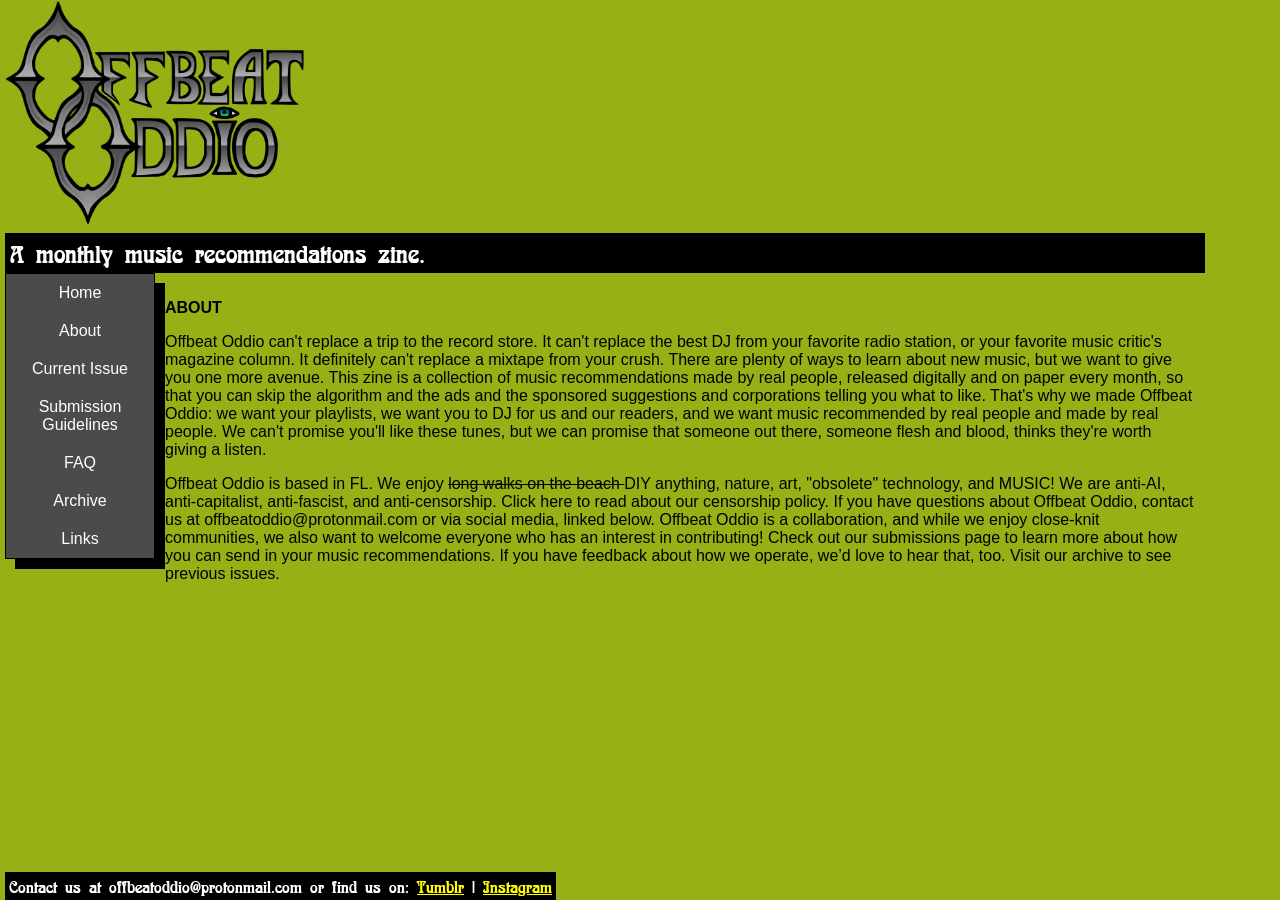
==== about.html @ f64ba21b "Update about.html" ====
<!DOCTYPE html>
<html>
 	<head> 
		<meta charset="utf-8">
		<meta name="viewport" content="width=device-width, initial-scale=1">
		<title> Offbeat Oddio </title> 
		<link rel="icon" type="image/x-icon" href="Offbeat Oddio Logo Mini.png">
		<link rel="stylesheet" href="styles.css">
	</head>
	<body>
	


	<div class="box">
		<h1><a href="/"><img src="Offbeat Oddio Logo.png" alt="Offbeat Oddio Logo" width=300></a></h1>
		<h2>A monthly music recommendations zine.</h2>
		<nav class="vertical-nav">
			<center>
			<div class="nav-links">
			<ul>	
				<li><a href="/">Home</a></li>
				<li><a href="/about">About</a></li>
				<li><a href="/issue">Current Issue</a></li>
				<li><a href="/submissions">Submission Guidelines</a></li>
				<li><a href="/faq">FAQ</a></li>
				<li><a href="/archive">Archive</a></li>
				<li><a href="/links">Links</a></li>
			</ul>
			</div>
			</center>
		</nav>
		<main>
			<p><b>ABOUT</b></p>
			<p>Offbeat Oddio can't replace a trip to the record store. It can't replace the best DJ from your favorite radio station, or your favorite music critic's magazine column. It definitely can't replace a mixtape from your crush. There are plenty of ways to learn about new music, but we want to give you one more avenue. This zine is a collection of music recommendations made by real people, released digitally and on paper every month, so that you can skip the algorithm and the ads and the sponsored suggestions and corporations telling you what to like. That's why we made Offbeat Oddio: we want your playlists, we want you to DJ for us and our readers, and we want music recommended by real people and made by real people. We can't promise you'll like these tunes, but we can promise that someone out there, someone flesh and blood, thinks they're worth giving a listen.</p> 
<p>Offbeat Oddio is based in FL. We enjoy <s> long walks on the beach </s> DIY anything, nature, art, "obsolete" technology, and MUSIC! We are anti-AI, anti-capitalist, anti-fascist, and anti-censorship. Click here to read about our censorship policy. If you have questions about Offbeat Oddio, contact us at offbeatoddio@protonmail.com or via social media, linked below. 
Offbeat Oddio is a collaboration, and while we enjoy close-knit communities, we also want to welcome everyone who has an interest in contributing! Check out our submissions page to learn more about how you can send in your music recommendations. If you have feedback about how we operate, we’d love to hear that, too. Visit our archive to see previous issues. 
		  </p>
		</main>
		<footer>Contact us at offbeatoddio@protonmail.com or find us on:
		<a href="https://offbeatoddio.tumblr.com"target="_blank"rel=”noopener noreferrer“>Tumblr</a> |
		<a href="https://www.instagram.com/offbeatoddio/"target="_blank"rel=”noopener noreferrer“>Instagram</a>
		</footer>
	</div>
	</body>

</html>
---- styles.css ----
body { 
	background-color: #97B015;
	cursor:url("[data-uri]"), auto;
	margin: 0px;
}

@font-face {
  font-family: AidanThinBold;
  src: url(aidan-thin-bold.ttf);
}

.box { 
	max-width: 1200px;
	margin: 1px 5px;
	display: grid; 
	grid-gap: 0px;
	font-family: "Arial", sans-serif;
}

/* header, h1, h2, nav, main {	
	border: black 1px solid;
} */

h1 {
	padding-top: 0px;
	padding-bottom: 0px;
	margin: 0;
	width: 150px;
	grid-row: 1 / 2; 
	grid-column: 1 / 2; 
}

.player {
	grid-row: 1 / 2; 
	grid-column: 2 / 3;
	justify-content: right;
	border: none;
    width: 50%;
    height: 75px;
    z-index: 1000;
}

h2 {
	background-color: black;
	color: white;
	padding: 5px;
	margin: 0;
	grid-row: 2 / 3;
	grid-column: 1/3; 
	font-family: AidanThinBold; 
}

nav { 
	position: sticky;
	top: 0;
	grid-row: 3 / 4;
	grid-column: 1 / 2;
	height: max-content;
	display: block;
	box-shadow: 10px 10px ;
	border: black 1px solid;
}

.extras {
	grid-row:4/5;
	grid-column: 1/2;
	padding: 10px;
	position: relative;
	top: 20px;
}

.vertical-nav {
	transition: background-color 0.3s;
    width: 150px;
    background-color: #4B4B4B;
}

.nav-links ul {
	text-decoration: none;
	list-style-type: none;
	margin: 0;
	padding: 0;
	 justify-content: center;
}

.nav-links li a {
    display: inline-block;
    color: #fff;
    text-decoration: none;
    padding: 10px;
	transition: background-color 0.3s;
}

.nav-links li a:hover {
    background-color: #4400FF;
	width: 145px;
}


main { 
	padding: 10px;
	grid-row: 3 / 5;
	grid-column: 2 / 3;
	height: max-content;
}

footer {
	grid-row: 5 / 6;
	grid-column: 1 / 3;
	position: fixed; 
	bottom: 0;
	background-color: black;
	color: white;
	font-family: AidanThinBold; 
	padding: 4px;
	margin: 0px;
}

footer a {
	color: yellow;
}

.sub-rules {
	list-style-type: square;
}

.sub-rules ul {
	margin: 10px;
	list-style-type: square;
}

.sub-suggestions {
	list-style-type: square;
}

.sub-suggestions ul {
	margin: 10px;
	list-style-type: square;
}

::selection {
  color: white;
  background: #F23000;
}

* {box-sizing:border-box}

/* Slideshow container */
.slideshow-container {
  max-width: 350px;
  position: relative;
  margin: auto;
}

/* Hide the images by default */
.mySlides {
  display: none;
	margin: 0 auto;
	justify-content: center;
}

/* Next & previous buttons */
.prev, .next {
  cursor: pointer;
  position: absolute;
  top: 50%;
  width: auto;
  margin-top: -22px;
  padding: 16px;
  color: white;
  font-weight: bold;
  font-size: 18px;
  transition: 0.6s ease;
  border-radius: 0 3px 3px 0;
  user-select: none;
}

/* Position the "next button" to the right */
.next {
  right: 0;
  border-radius: 3px 0 0 3px;
}

/* On hover, add a black background color with a little bit see-through */
.prev:hover, .next:hover {
  background-color: rgba(0,0,0,0.8);
}

/* Caption text */
.text {
  color: #f2f2f2;
  font-size: 15px;
  padding: 8px 12px;
  position: absolute;
  bottom: 8px;
  width: 100%;
  text-align: center;
}

/* Number text (1/3 etc) */
.numbertext {
  color: #f2f2f2;
  font-size: 12px;
  padding: 8px 12px;
  position: absolute;
  top: 0;
}

/* The dots/bullets/indicators */
.dot {
  cursor: pointer;
  height: 15px;
  width: 15px;
  margin: 0 2px;
  background-color: #bbb;
  border-radius: 50%;
  display: inline-block;
  transition: background-color 0.6s ease;
}

.active, .dot:hover {
  background-color: #717171;
}

/* Fading animation */
.fade {
  animation-name: fade;
  animation-duration: 0.5s;
}

@keyframes fade {
  from {opacity: .4}
  to {opacity: 1}
}
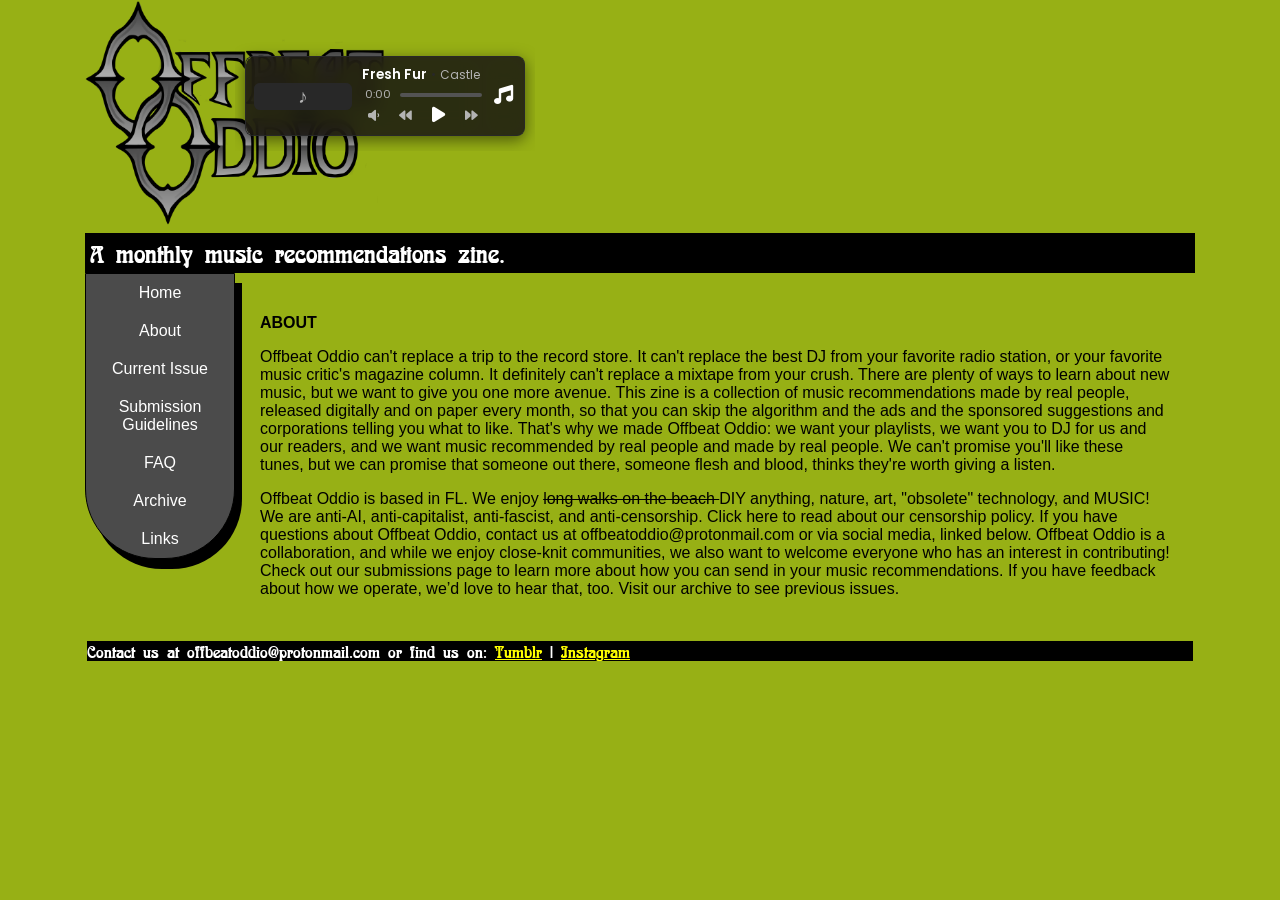
==== commit 4d5789ae: "Update about.html" ====
--- a/about.html
+++ b/about.html
@@ -13,6 +13,11 @@
 
 	<div class="box">
 		<h1><a href="/"><img src="Offbeat Oddio Logo.png" alt="Offbeat Oddio Logo" width=300></a></h1>
+
+		<div class="player">
+		<iframe src="/music_player.html" title="Music Player" frameborder="0"></iframe>
+		</div>
+		
 		<h2>A monthly music recommendations zine.</h2>
 		<nav class="vertical-nav">
 			<center>
--- a/styles.css
+++ b/styles.css
@@ -57,16 +57,22 @@
 	grid-column: 1 / 2;
 	height: max-content;
 	display: block;
-	box-shadow: 10px 10px ;
+	box-shadow: 7px 10px;
 	border: black 1px solid;
+	border-radius: 0px 0px 70px 70px; 
 }
 
 .extras {
 	grid-row:4/5;
 	grid-column: 1/2;
-	padding: 10px;
-	position: relative;
-	top: 20px;
+}
+
+.kofi {
+	background-color: FireBrick; 
+	color: white;
+	border: black 1px solid; 
+	box-shadow: 7px 10px; 
+	border-radius: 25px;
 }
 
 .vertical-nav {
@@ -98,22 +104,28 @@
 
 
 main { 
-	padding: 10px;
+	padding: 15px;
+	margin: 10px;
 	grid-row: 3 / 5;
 	grid-column: 2 / 3;
 	height: max-content;
 }
 
+main a {
+	color: FireBrick;
+}
+
 footer {
 	grid-row: 5 / 6;
 	grid-column: 1 / 3;
-	position: fixed; 
-	bottom: 0;
 	background-color: black;
+	position: relative; 
+	bottom: 0px;
+	left: 0px;
 	color: white;
 	font-family: AidanThinBold; 
-	padding: 4px;
-	margin: 0px;
+	padding: 0px;
+	margin: 2px;
 }
 
 footer a {
@@ -145,90 +157,262 @@
 
 * {box-sizing:border-box}
 
-/* Slideshow container */
-.slideshow-container {
-  max-width: 350px;
-  position: relative;
-  margin: auto;
-}
-
-/* Hide the images by default */
-.mySlides {
-  display: none;
-	margin: 0 auto;
-	justify-content: center;
-}
-
-/* Next & previous buttons */
-.prev, .next {
-  cursor: pointer;
-  position: absolute;
-  top: 50%;
-  width: auto;
-  margin-top: -22px;
-  padding: 16px;
-  color: white;
-  font-weight: bold;
-  font-size: 18px;
-  transition: 0.6s ease;
-  border-radius: 0 3px 3px 0;
-  user-select: none;
-}
-
-/* Position the "next button" to the right */
-.next {
-  right: 0;
-  border-radius: 3px 0 0 3px;
-}
-
-/* On hover, add a black background color with a little bit see-through */
-.prev:hover, .next:hover {
-  background-color: rgba(0,0,0,0.8);
-}
-
-/* Caption text */
-.text {
-  color: #f2f2f2;
-  font-size: 15px;
-  padding: 8px 12px;
-  position: absolute;
-  bottom: 8px;
-  width: 100%;
-  text-align: center;
-}
-
-/* Number text (1/3 etc) */
-.numbertext {
-  color: #f2f2f2;
-  font-size: 12px;
-  padding: 8px 12px;
-  position: absolute;
-  top: 0;
-}
-
-/* The dots/bullets/indicators */
-.dot {
-  cursor: pointer;
-  height: 15px;
-  width: 15px;
-  margin: 0 2px;
-  background-color: #bbb;
-  border-radius: 50%;
-  display: inline-block;
-  transition: background-color 0.6s ease;
-}
-
-.active, .dot:hover {
-  background-color: #717171;
-}
-
-/* Fading animation */
-.fade {
-  animation-name: fade;
-  animation-duration: 0.5s;
-}
-
-@keyframes fade {
-  from {opacity: .4}
-  to {opacity: 1}
-}
+
+/* end of ye olde slideshow */ 
+
+
+
+@import "bourbon";
+/*---- NUMBER OF SLIDE CONFIGURATION ----*/
+$num-of-slide: 5;
+
+.wrapper {
+    max-width: 60em;
+    margin: 1em auto;
+    position: relative;
+}
+
+input {
+    display: none;
+}
+
+.inner {
+    width: percentage($num-of-slide);
+    line-height: 0;
+}
+
+article {
+    width: percentage(1/$num-of-slide);
+    float: left;
+    position: relative;
+
+    img {
+        width: 100%;
+    }
+}
+
+/*---- SET UP CONTROL ----*/
+.slider-prev-next-control {
+    height: 50px;
+    position: absolute;
+    top: 50%;
+    width: 100%;
+    @include transform(translateY(-50%));
+
+    label {
+        display: none;
+        width: 40px;
+        height: 40px;
+        border-radius: 50%;
+        background: #fff;
+        opacity: 0.7;
+
+        &:hover {
+            opacity: 1;
+        }
+    }
+}
+
+.slider-dot-control {
+    position: absolute;
+    width: 100%;
+    bottom: 0;
+    text-align: center;
+
+    label {
+        cursor: pointer;
+        border-radius: 5px;
+        display: inline-block;
+        width: 10px;
+        height: 10px;
+        background: #bbb;
+        @include transition(all 0.3s);
+
+        &:hover {
+            background: #ccc;
+            border-color: #777;
+        }
+    }
+}
+
+/* Info Box */
+.info {
+    position: absolute;
+    font-style: italic;
+    line-height: 20px;
+    opacity: 0;
+    color: #000;
+    text-align: left;
+    @include transition(all 1000ms ease-out 600ms);
+
+    h3 {
+        color: #fcfff4;
+        margin: 0 0 5px;
+        font-weight: normal;
+        font-size: 1.5em;
+        font-style: normal;
+    }
+
+    &.top-left {
+        top: 30px;
+        left: 30px;
+    }
+
+    &.top-right {
+        top: 30px;
+        right: 30px;
+    }
+
+    &.bottom-left {
+        bottom: 30px;
+        left: 30px;
+    }
+
+    &.bottom-right {
+        bottom: 30px;
+        right: 30px;
+    }
+}
+
+/* Slider Styling */
+.slider-wrapper {
+    width: 100%;
+    overflow: hidden;
+    border-radius: 5px;
+    box-shadow: 1px 1px 4px #666;
+    background: #fff;
+    background: #fcfff4;
+    @include transform(translateZ(0));
+    @include transition(all 500ms ease-out);
+
+    .inner {
+        @include transform(translateZ(0));
+        @include transition(all 800ms cubic-bezier(0.77, 0, 0.175, 1));
+    }
+}
+
+/*---- SET POSITION FOR SLIDE ----*/
+%bind-prev-next-button {
+    font-family: FontAwesome;
+    font-style: normal;
+    font-weight: normal;
+    text-decoration: inherit;
+    margin: 0;
+    line-height: 38px;
+    font-size: 3em;
+    display: block;
+    color: #777;
+}
+
+%bind-next-button {
+    @extend %bind-prev-next-button;
+    content: "\f105";
+    padding-left: 15px;
+}
+
+%bind-next-label {
+    display: block;
+    float: right;
+    margin-right: 5px;
+}
+
+%bind-prev-label {
+    display: block;
+    float: left;
+    margin-left: 5px;
+}
+
+%bind-prev-button {
+    @extend %bind-prev-next-button;
+    content: "\f104";
+    padding-left: 8px;
+}
+
+%bind-background-active-dot {
+    background: #333;
+}
+
+%bind-opacity-info {
+    opacity: 1;
+}
+
+@for $i from 1 through $num-of-slide {
+    #slide#{$i}:checked {
+        & ~ .slider-wrapper .inner {
+            margin-left: percentage(1 - $i);
+        }
+
+        & ~ .slider-dot-control label:nth-child(#{$i}) {
+            @extend %bind-background-active-dot;
+        }
+
+        & ~ .slider-wrapper article:nth-child(#{$i}) .info {
+            @extend %bind-opacity-info;
+        }
+    }
+}
+
+@for $i from 1 through ($num-of-slide - 1) {
+    #slide#{$i}:checked {
+        & ~ .slider-prev-next-control label:nth-child(#{$i +1}) {
+            @extend %bind-next-label;
+
+            &::after {
+                @extend %bind-next-button;
+            }
+        }
+    }
+}
+
+#slide#{$num-of-slide}:checked ~ .slider-prev-next-control label:nth-child(1) {
+    @extend %bind-next-label;
+
+    &::after {
+        @extend %bind-next-button;
+    }
+}
+
+@for $i from 2 through $num-of-slide {
+    #slide#{$i}:checked {
+        & ~ .slider-prev-next-control label:nth-child(#{$i - 1}) {
+            @extend %bind-prev-label;
+
+            &::after {
+                @extend %bind-prev-button;
+            }
+        }
+    }
+}
+
+#slide#{1}:checked ~ .slider-prev-next-control label:nth-child(#{$num-of-slide}) {
+    @extend %bind-prev-label;
+
+    &::after {
+        @extend %bind-prev-button;
+    }
+}
+
+/*---- TABLET ----*/
+@media only screen and (max-width: 850px) and (min-width: 450px) {
+    .slider-wrapper {
+        border-radius: 0;
+    }
+}
+
+/*---- MOBILE----*/
+@media only screen and (max-width: 450px) {
+    .slider-wrapper {
+        border-radius: 0;
+    }
+
+    .slider-wrapper .info {
+        opacity: 0;
+    }
+}
+
+@media only screen and (min-width: 850px) {
+    body {
+        padding: 0 80px;
+    }
+}
+
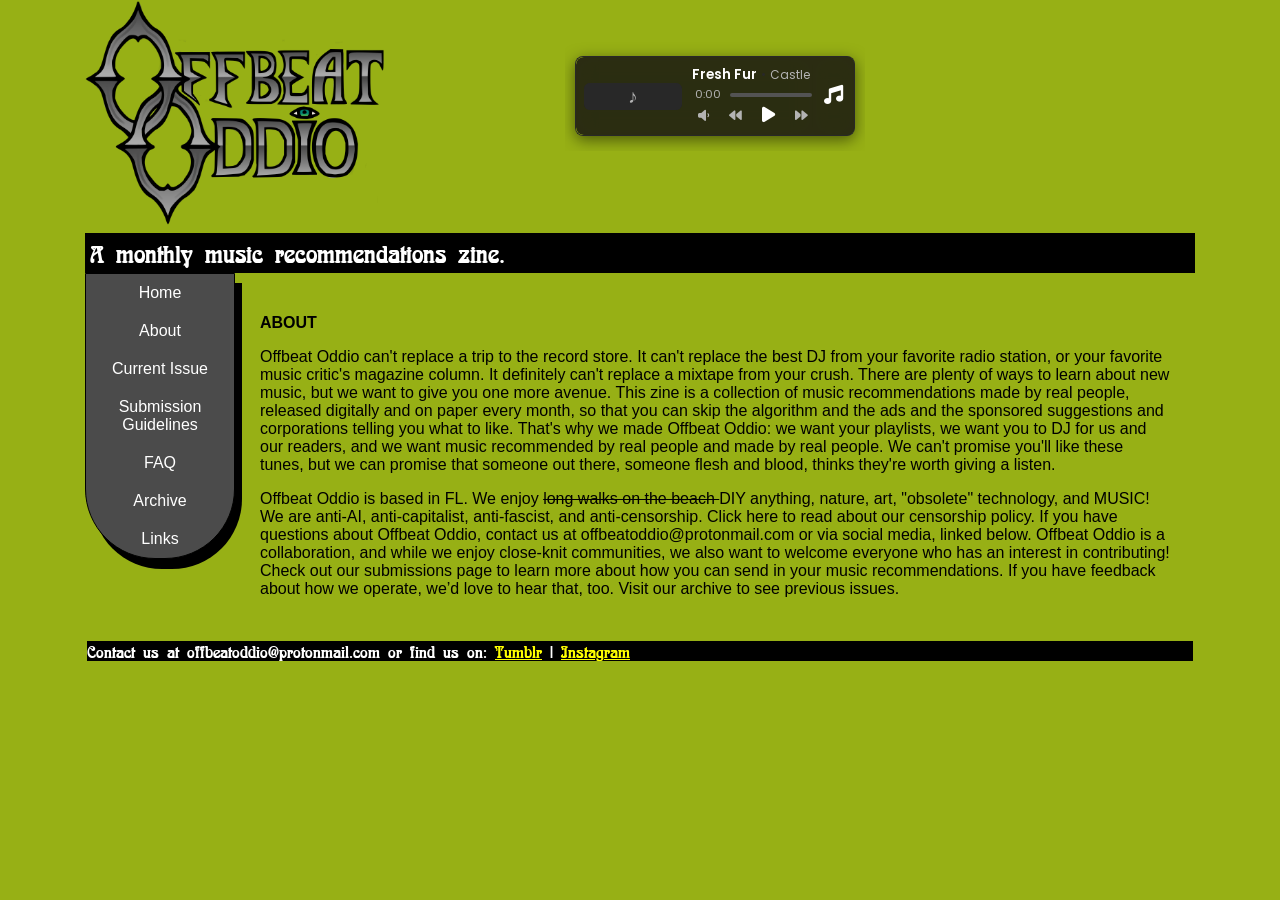
==== commit addfa119: "Update about.html" ====
--- a/about.html
+++ b/about.html
@@ -14,9 +14,11 @@
 	<div class="box">
 		<h1><a href="/"><img src="Offbeat Oddio Logo.png" alt="Offbeat Oddio Logo" width=300></a></h1>
 
+		<center>
 		<div class="player">
 		<iframe src="/music_player.html" title="Music Player" frameborder="0"></iframe>
 		</div>
+		</center>
 		
 		<h2>A monthly music recommendations zine.</h2>
 		<nav class="vertical-nav">
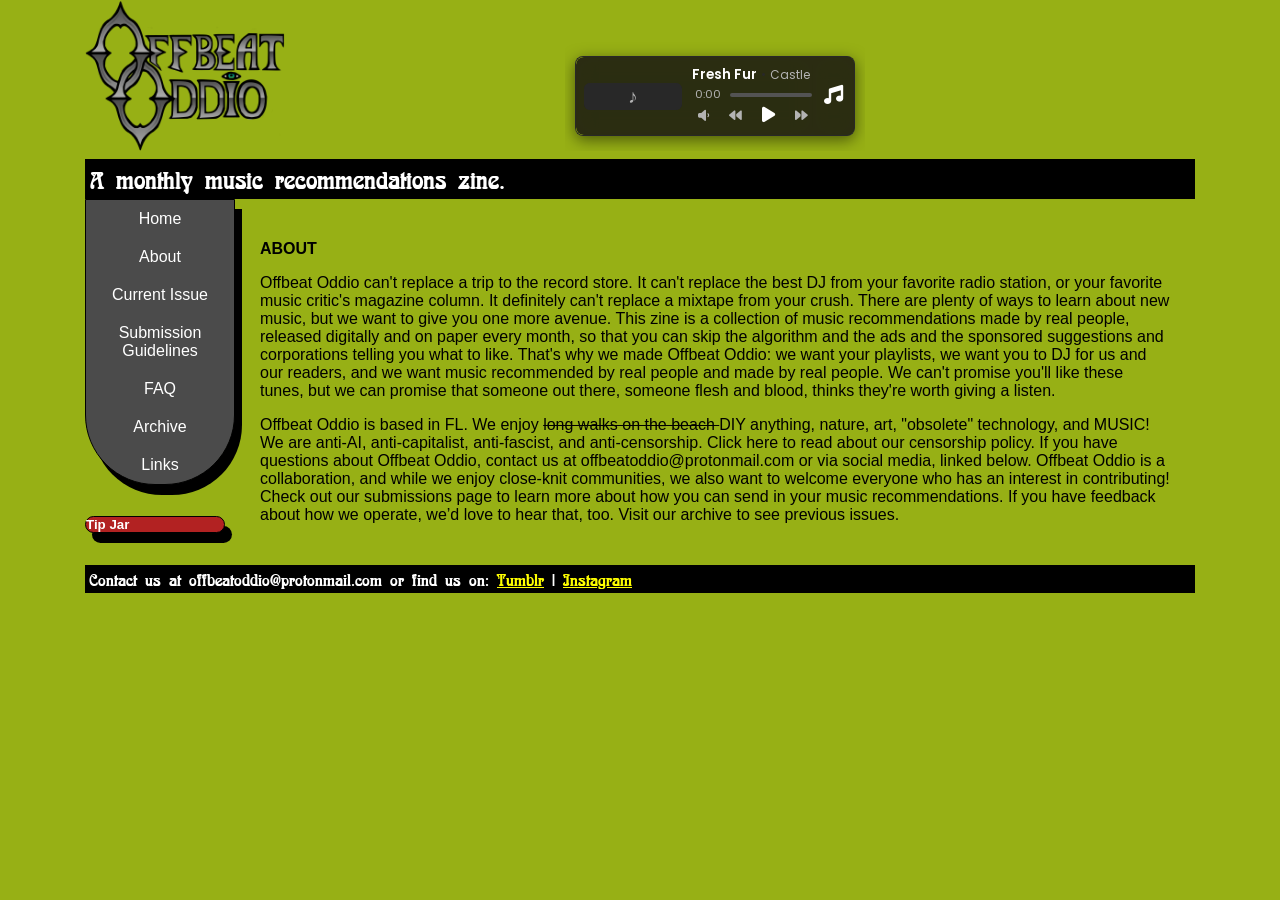
==== commit d23076ad: "Update about.html" ====
--- a/about.html
+++ b/about.html
@@ -12,7 +12,7 @@
 
 
 	<div class="box">
-		<h1><a href="/"><img src="Offbeat Oddio Logo.png" alt="Offbeat Oddio Logo" width=300></a></h1>
+		<h1><a href="/"><img src="Offbeat Oddio Logo.png" alt="Offbeat Oddio Logo" width=200></a></h1>
 
 		<center>
 		<div class="player">
@@ -36,6 +36,11 @@
 			</div>
 			</center>
 		</nav>
+
+		<div class="extras">
+			<div class="kofi"><b><a href="https://ko-fi.com/offbeatoddio">Tip Jar</a></b></div>
+		</div>
+		
 		<main>
 			<p><b>ABOUT</b></p>
 			<p>Offbeat Oddio can't replace a trip to the record store. It can't replace the best DJ from your favorite radio station, or your favorite music critic's magazine column. It definitely can't replace a mixtape from your crush. There are plenty of ways to learn about new music, but we want to give you one more avenue. This zine is a collection of music recommendations made by real people, released digitally and on paper every month, so that you can skip the algorithm and the ads and the sponsored suggestions and corporations telling you what to like. That's why we made Offbeat Oddio: we want your playlists, we want you to DJ for us and our readers, and we want music recommended by real people and made by real people. We can't promise you'll like these tunes, but we can promise that someone out there, someone flesh and blood, thinks they're worth giving a listen.</p> 
--- a/styles.css
+++ b/styles.css
@@ -65,14 +65,22 @@
 .extras {
 	grid-row:4/5;
 	grid-column: 1/2;
+	margin: 0px;
 }
 
 .kofi {
 	background-color: FireBrick; 
-	color: white;
+	width: 140px;
 	border: black 1px solid; 
 	box-shadow: 7px 10px; 
 	border-radius: 25px;
+	margin: 0px;
+	font-size: smaller;
+}
+
+.kofi a {
+	color: white; 
+	text-decoration: none;
 }
 
 .vertical-nav {
@@ -124,8 +132,8 @@
 	left: 0px;
 	color: white;
 	font-family: AidanThinBold; 
-	padding: 0px;
-	margin: 2px;
+	padding: 4px;
+	margin: 0px;
 }
 
 footer a {
@@ -164,11 +172,11 @@
 
 @import "bourbon";
 /*---- NUMBER OF SLIDE CONFIGURATION ----*/
-$num-of-slide: 5;
+$num-of-slide: 2;
 
 .wrapper {
-    max-width: 60em;
-    margin: 1em auto;
+    max-width: 350px;
+    margin: 1px auto;
     position: relative;
 }
 
@@ -293,13 +301,8 @@
 
 /*---- SET POSITION FOR SLIDE ----*/
 %bind-prev-next-button {
-    font-family: FontAwesome;
-    font-style: normal;
-    font-weight: normal;
-    text-decoration: inherit;
     margin: 0;
     line-height: 38px;
-    font-size: 3em;
     display: block;
     color: #777;
 }
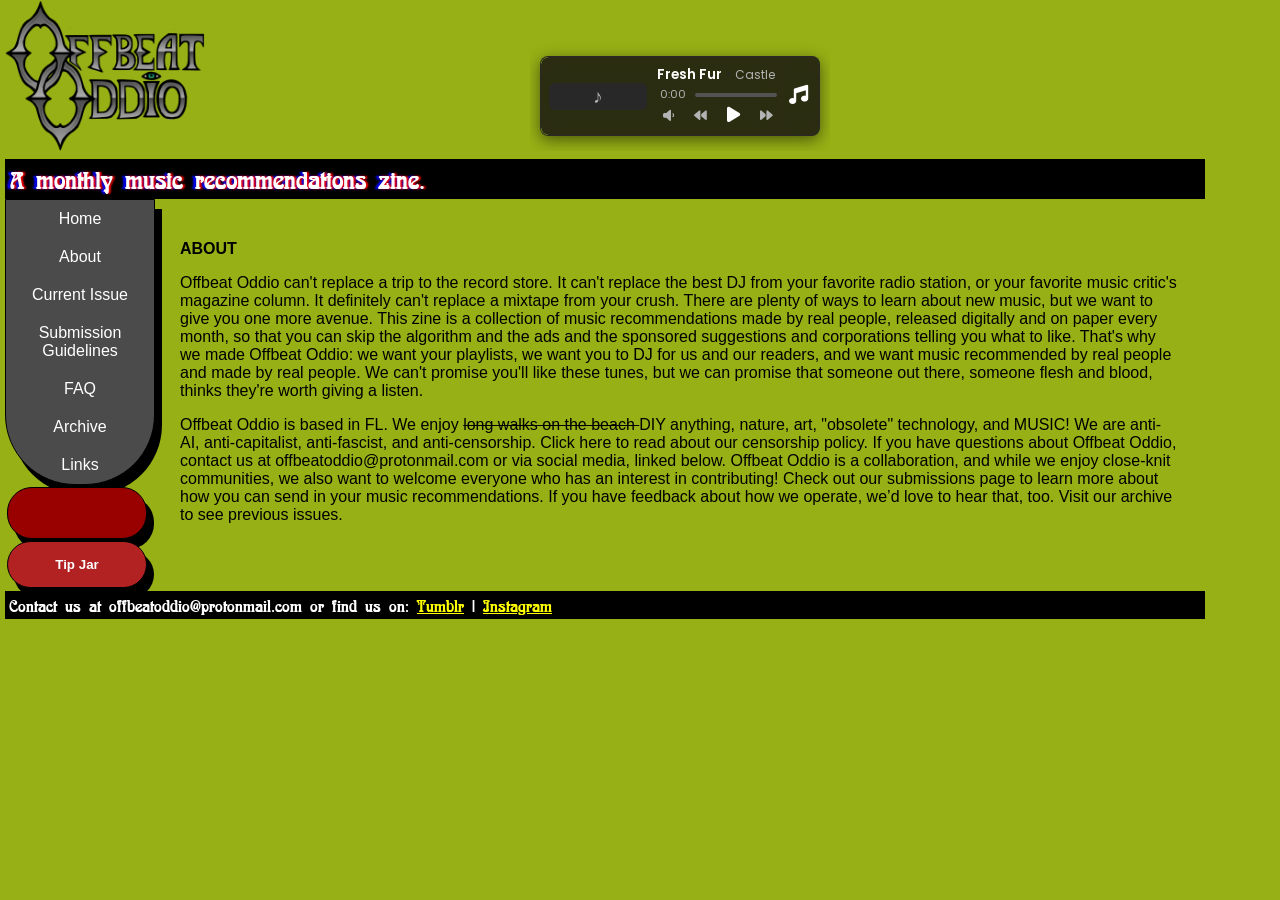
==== commit 14e4cab7: "Update about.html" ====
--- a/about.html
+++ b/about.html
@@ -38,6 +38,9 @@
 		</nav>
 
 		<div class="extras">
+			<div class="timeclock">
+				<iframe src="https://free.timeanddate.com/clock/iajfbbuh/n179/fn12/fs12/fcfff/tc900/pct/ftb/th2" frameborder="0" width="81" height="16" allowtransparency="true"></iframe>
+			</div>
 			<div class="kofi"><b><a href="https://ko-fi.com/offbeatoddio">Tip Jar</a></b></div>
 		</div>
 		
--- a/styles.css
+++ b/styles.css
@@ -43,6 +43,7 @@
 h2 {
 	background-color: black;
 	color: white;
+	text-shadow: 2px 0px 2px #FF0000, -3px 0px 2px #0000FF;
 	padding: 5px;
 	margin: 0;
 	grid-row: 2 / 3;
@@ -62,10 +63,40 @@
 	border-radius: 0px 0px 70px 70px; 
 }
 
+.vertical-nav {
+	transition: background-color 0.3s;
+    width: 150px;
+    background-color: #4B4B4B;
+}
+
+.nav-links ul {
+	text-decoration: none;
+	list-style-type: none;
+	margin: 0;
+	padding: 0;
+	 justify-content: center;
+}
+
+.nav-links li a {
+    display: inline-block;
+    color: #fff;
+    text-decoration: none;
+    padding: 10px;
+	transition: background-color 0.3s;
+}
+
+.nav-links li a:hover {
+    background-color: #4400FF;
+	width: 145px;
+}
+
+
 .extras {
 	grid-row:4/5;
 	grid-column: 1/2;
 	margin: 0px;
+	position: sticky; 
+	top: 300px;
 }
 
 .kofi {
@@ -74,8 +105,10 @@
 	border: black 1px solid; 
 	box-shadow: 7px 10px; 
 	border-radius: 25px;
-	margin: 0px;
+	margin: 2px;
+	padding: 15px;
 	font-size: smaller;
+	text-align: center;
 }
 
 .kofi a {
@@ -83,33 +116,18 @@
 	text-decoration: none;
 }
 
-.vertical-nav {
-	transition: background-color 0.3s;
-    width: 150px;
-    background-color: #4B4B4B;
-}
-
-.nav-links ul {
-	text-decoration: none;
-	list-style-type: none;
-	margin: 0;
-	padding: 0;
-	 justify-content: center;
-}
-
-.nav-links li a {
-    display: inline-block;
-    color: #fff;
-    text-decoration: none;
-    padding: 10px;
-	transition: background-color 0.3s;
-}
-
-.nav-links li a:hover {
-    background-color: #4400FF;
-	width: 145px;
-}
-
+.timeclock {
+	background-color: #990000;
+	width: 140px;
+	display: block;
+	border: black 1px solid; 
+	box-shadow: 7px 10px; 
+	border-radius: 25px;
+	margin: 2px;
+	padding: 16px 15px 14px 15px;
+	justify-content: center;
+	text-align: center;
+}
 
 main { 
 	padding: 15px;
@@ -128,7 +146,7 @@
 	grid-column: 1 / 3;
 	background-color: black;
 	position: relative; 
-	bottom: 0px;
+	bottom: -1px;
 	left: 0px;
 	color: white;
 	font-family: AidanThinBold; 
@@ -168,254 +186,43 @@
 
 /* end of ye olde slideshow */ 
 
-
-
-@import "bourbon";
-/*---- NUMBER OF SLIDE CONFIGURATION ----*/
-$num-of-slide: 2;
-
-.wrapper {
-    max-width: 350px;
-    margin: 1px auto;
-    position: relative;
-}
-
-input {
-    display: none;
-}
-
-.inner {
-    width: percentage($num-of-slide);
-    line-height: 0;
-}
-
-article {
-    width: percentage(1/$num-of-slide);
-    float: left;
-    position: relative;
-
-    img {
-        width: 100%;
-    }
-}
-
-/*---- SET UP CONTROL ----*/
-.slider-prev-next-control {
-    height: 50px;
-    position: absolute;
-    top: 50%;
-    width: 100%;
-    @include transform(translateY(-50%));
-
-    label {
-        display: none;
-        width: 40px;
-        height: 40px;
-        border-radius: 50%;
-        background: #fff;
-        opacity: 0.7;
-
-        &:hover {
-            opacity: 1;
-        }
-    }
-}
-
-.slider-dot-control {
-    position: absolute;
-    width: 100%;
-    bottom: 0;
-    text-align: center;
-
-    label {
-        cursor: pointer;
-        border-radius: 5px;
-        display: inline-block;
-        width: 10px;
-        height: 10px;
-        background: #bbb;
-        @include transition(all 0.3s);
-
-        &:hover {
-            background: #ccc;
-            border-color: #777;
-        }
-    }
-}
-
-/* Info Box */
-.info {
-    position: absolute;
-    font-style: italic;
-    line-height: 20px;
-    opacity: 0;
-    color: #000;
-    text-align: left;
-    @include transition(all 1000ms ease-out 600ms);
-
-    h3 {
-        color: #fcfff4;
-        margin: 0 0 5px;
-        font-weight: normal;
-        font-size: 1.5em;
-        font-style: normal;
-    }
-
-    &.top-left {
-        top: 30px;
-        left: 30px;
-    }
-
-    &.top-right {
-        top: 30px;
-        right: 30px;
-    }
-
-    &.bottom-left {
-        bottom: 30px;
-        left: 30px;
-    }
-
-    &.bottom-right {
-        bottom: 30px;
-        right: 30px;
-    }
-}
-
-/* Slider Styling */
-.slider-wrapper {
-    width: 100%;
-    overflow: hidden;
-    border-radius: 5px;
-    box-shadow: 1px 1px 4px #666;
-    background: #fff;
-    background: #fcfff4;
-    @include transform(translateZ(0));
-    @include transition(all 500ms ease-out);
-
-    .inner {
-        @include transform(translateZ(0));
-        @include transition(all 800ms cubic-bezier(0.77, 0, 0.175, 1));
-    }
-}
-
-/*---- SET POSITION FOR SLIDE ----*/
-%bind-prev-next-button {
-    margin: 0;
-    line-height: 38px;
-    display: block;
-    color: #777;
-}
-
-%bind-next-button {
-    @extend %bind-prev-next-button;
-    content: "\f105";
-    padding-left: 15px;
-}
-
-%bind-next-label {
-    display: block;
-    float: right;
-    margin-right: 5px;
-}
-
-%bind-prev-label {
-    display: block;
-    float: left;
-    margin-left: 5px;
-}
-
-%bind-prev-button {
-    @extend %bind-prev-next-button;
-    content: "\f104";
-    padding-left: 8px;
-}
-
-%bind-background-active-dot {
-    background: #333;
-}
-
-%bind-opacity-info {
-    opacity: 1;
-}
-
-@for $i from 1 through $num-of-slide {
-    #slide#{$i}:checked {
-        & ~ .slider-wrapper .inner {
-            margin-left: percentage(1 - $i);
-        }
-
-        & ~ .slider-dot-control label:nth-child(#{$i}) {
-            @extend %bind-background-active-dot;
-        }
-
-        & ~ .slider-wrapper article:nth-child(#{$i}) .info {
-            @extend %bind-opacity-info;
-        }
-    }
-}
-
-@for $i from 1 through ($num-of-slide - 1) {
-    #slide#{$i}:checked {
-        & ~ .slider-prev-next-control label:nth-child(#{$i +1}) {
-            @extend %bind-next-label;
-
-            &::after {
-                @extend %bind-next-button;
-            }
-        }
-    }
-}
-
-#slide#{$num-of-slide}:checked ~ .slider-prev-next-control label:nth-child(1) {
-    @extend %bind-next-label;
-
-    &::after {
-        @extend %bind-next-button;
-    }
-}
-
-@for $i from 2 through $num-of-slide {
-    #slide#{$i}:checked {
-        & ~ .slider-prev-next-control label:nth-child(#{$i - 1}) {
-            @extend %bind-prev-label;
-
-            &::after {
-                @extend %bind-prev-button;
-            }
-        }
-    }
-}
-
-#slide#{1}:checked ~ .slider-prev-next-control label:nth-child(#{$num-of-slide}) {
-    @extend %bind-prev-label;
-
-    &::after {
-        @extend %bind-prev-button;
-    }
-}
-
-/*---- TABLET ----*/
-@media only screen and (max-width: 850px) and (min-width: 450px) {
-    .slider-wrapper {
-        border-radius: 0;
-    }
-}
-
-/*---- MOBILE----*/
-@media only screen and (max-width: 450px) {
-    .slider-wrapper {
-        border-radius: 0;
-    }
-
-    .slider-wrapper .info {
-        opacity: 0;
-    }
-}
-
-@media only screen and (min-width: 850px) {
-    body {
-        padding: 0 80px;
-    }
-}
-
+.slideshow-container {
+  position: relative;
+  width: 350px;
+	justify-content: center;
+}
+
+.slide {
+	position: relative;
+  width: 350px;
+  display: none;
+	justify-content: center;
+}
+
+.slide:first-child {
+  display: block;
+}
+
+.prev, .next {
+  position: absolute;
+  top: 50%;
+  transform: translateY(-50%);
+  width: auto;
+  margin-top: -22px;
+  padding: 16px;
+  color: white;
+  font-weight: bold;
+  font-size: 24px;
+  transition: 0.6s ease;
+  border-radius: 0 3px 3px 0;
+  cursor: pointer;
+}
+
+.next {
+  right: 0;
+  border-radius: 3px 0 0 3px;
+}
+
+
+
+
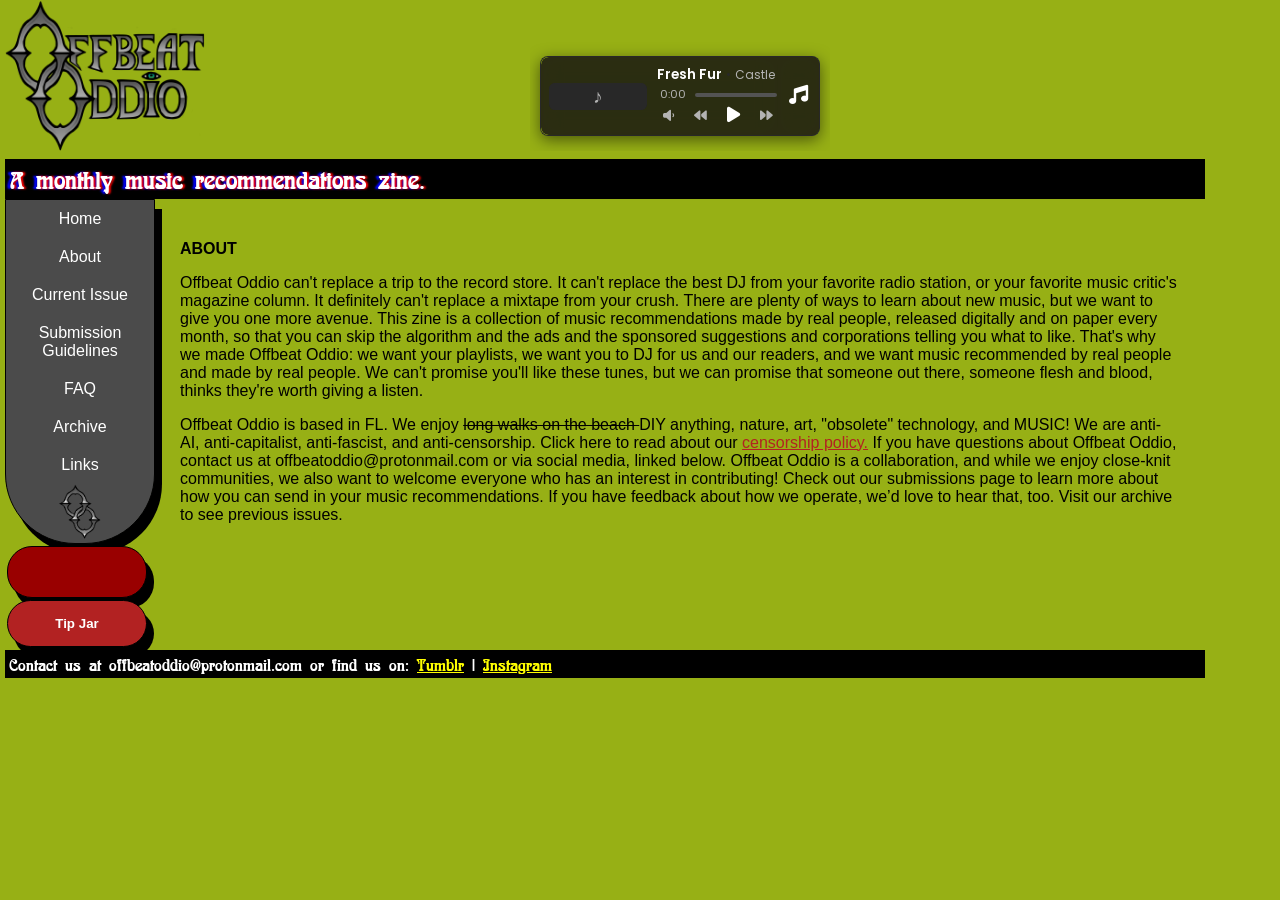
==== commit 107eb2ff: "Update about.html" ====
--- a/about.html
+++ b/about.html
@@ -32,6 +32,7 @@
 				<li><a href="/faq">FAQ</a></li>
 				<li><a href="/archive">Archive</a></li>
 				<li><a href="/links">Links</a></li>
+				<li><img src="Offbeat Oddio Logo Mini.png" width="55"></li>
 			</ul>
 			</div>
 			</center>
@@ -47,8 +48,8 @@
 		<main>
 			<p><b>ABOUT</b></p>
 			<p>Offbeat Oddio can't replace a trip to the record store. It can't replace the best DJ from your favorite radio station, or your favorite music critic's magazine column. It definitely can't replace a mixtape from your crush. There are plenty of ways to learn about new music, but we want to give you one more avenue. This zine is a collection of music recommendations made by real people, released digitally and on paper every month, so that you can skip the algorithm and the ads and the sponsored suggestions and corporations telling you what to like. That's why we made Offbeat Oddio: we want your playlists, we want you to DJ for us and our readers, and we want music recommended by real people and made by real people. We can't promise you'll like these tunes, but we can promise that someone out there, someone flesh and blood, thinks they're worth giving a listen.</p> 
-<p>Offbeat Oddio is based in FL. We enjoy <s> long walks on the beach </s> DIY anything, nature, art, "obsolete" technology, and MUSIC! We are anti-AI, anti-capitalist, anti-fascist, and anti-censorship. Click here to read about our censorship policy. If you have questions about Offbeat Oddio, contact us at offbeatoddio@protonmail.com or via social media, linked below. 
-Offbeat Oddio is a collaboration, and while we enjoy close-knit communities, we also want to welcome everyone who has an interest in contributing! Check out our submissions page to learn more about how you can send in your music recommendations. If you have feedback about how we operate, we’d love to hear that, too. Visit our archive to see previous issues. 
+			<p>Offbeat Oddio is based in FL. We enjoy <s> long walks on the beach </s> DIY anything, nature, art, "obsolete" technology, and MUSIC! We are anti-AI, anti-capitalist, anti-fascist, and anti-censorship. Click here to read about our <a href="/censorship">censorship policy.</a> If you have questions about Offbeat Oddio, contact us at offbeatoddio@protonmail.com or via social media, linked below. 
+				Offbeat Oddio is a collaboration, and while we enjoy close-knit communities, we also want to welcome everyone who has an interest in contributing! Check out our submissions page to learn more about how you can send in your music recommendations. If you have feedback about how we operate, we’d love to hear that, too. Visit our archive to see previous issues. 
 		  </p>
 		</main>
 		<footer>Contact us at offbeatoddio@protonmail.com or find us on:
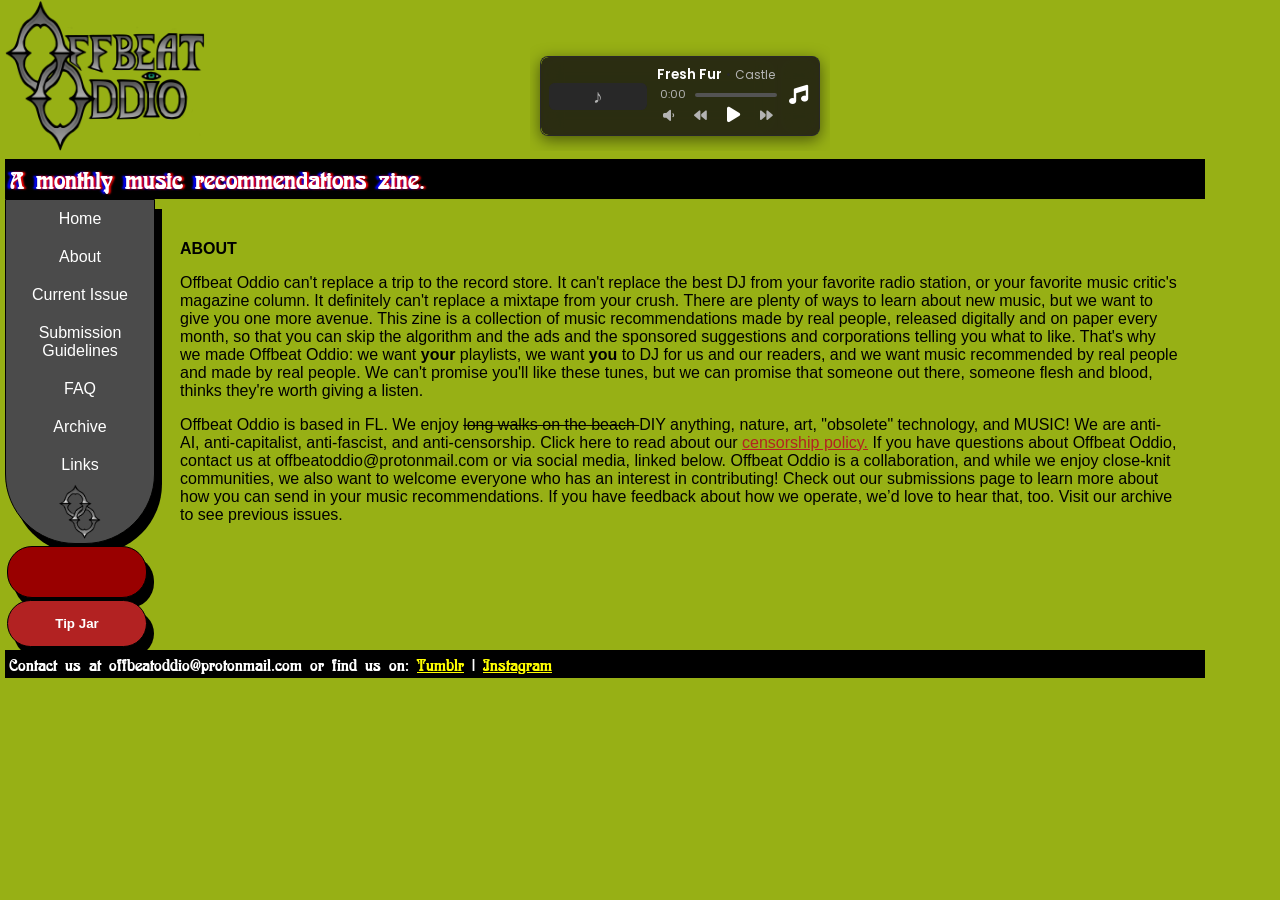
==== commit 656cc505: "Update about.html" ====
--- a/about.html
+++ b/about.html
@@ -47,7 +47,7 @@
 		
 		<main>
 			<p><b>ABOUT</b></p>
-			<p>Offbeat Oddio can't replace a trip to the record store. It can't replace the best DJ from your favorite radio station, or your favorite music critic's magazine column. It definitely can't replace a mixtape from your crush. There are plenty of ways to learn about new music, but we want to give you one more avenue. This zine is a collection of music recommendations made by real people, released digitally and on paper every month, so that you can skip the algorithm and the ads and the sponsored suggestions and corporations telling you what to like. That's why we made Offbeat Oddio: we want your playlists, we want you to DJ for us and our readers, and we want music recommended by real people and made by real people. We can't promise you'll like these tunes, but we can promise that someone out there, someone flesh and blood, thinks they're worth giving a listen.</p> 
+			<p>Offbeat Oddio can't replace a trip to the record store. It can't replace the best DJ from your favorite radio station, or your favorite music critic's magazine column. It definitely can't replace a mixtape from your crush. There are plenty of ways to learn about new music, but we want to give you one more avenue. This zine is a collection of music recommendations made by real people, released digitally and on paper every month, so that you can skip the algorithm and the ads and the sponsored suggestions and corporations telling you what to like. That's why we made Offbeat Oddio: we want <b>your</b> playlists, we want <b>you</b> to DJ for us and our readers, and we want music recommended by real people and made by real people. We can't promise you'll like these tunes, but we can promise that someone out there, someone flesh and blood, thinks they're worth giving a listen.</p> 
 			<p>Offbeat Oddio is based in FL. We enjoy <s> long walks on the beach </s> DIY anything, nature, art, "obsolete" technology, and MUSIC! We are anti-AI, anti-capitalist, anti-fascist, and anti-censorship. Click here to read about our <a href="/censorship">censorship policy.</a> If you have questions about Offbeat Oddio, contact us at offbeatoddio@protonmail.com or via social media, linked below. 
 				Offbeat Oddio is a collaboration, and while we enjoy close-knit communities, we also want to welcome everyone who has an interest in contributing! Check out our submissions page to learn more about how you can send in your music recommendations. If you have feedback about how we operate, we’d love to hear that, too. Visit our archive to see previous issues. 
 		  </p>
